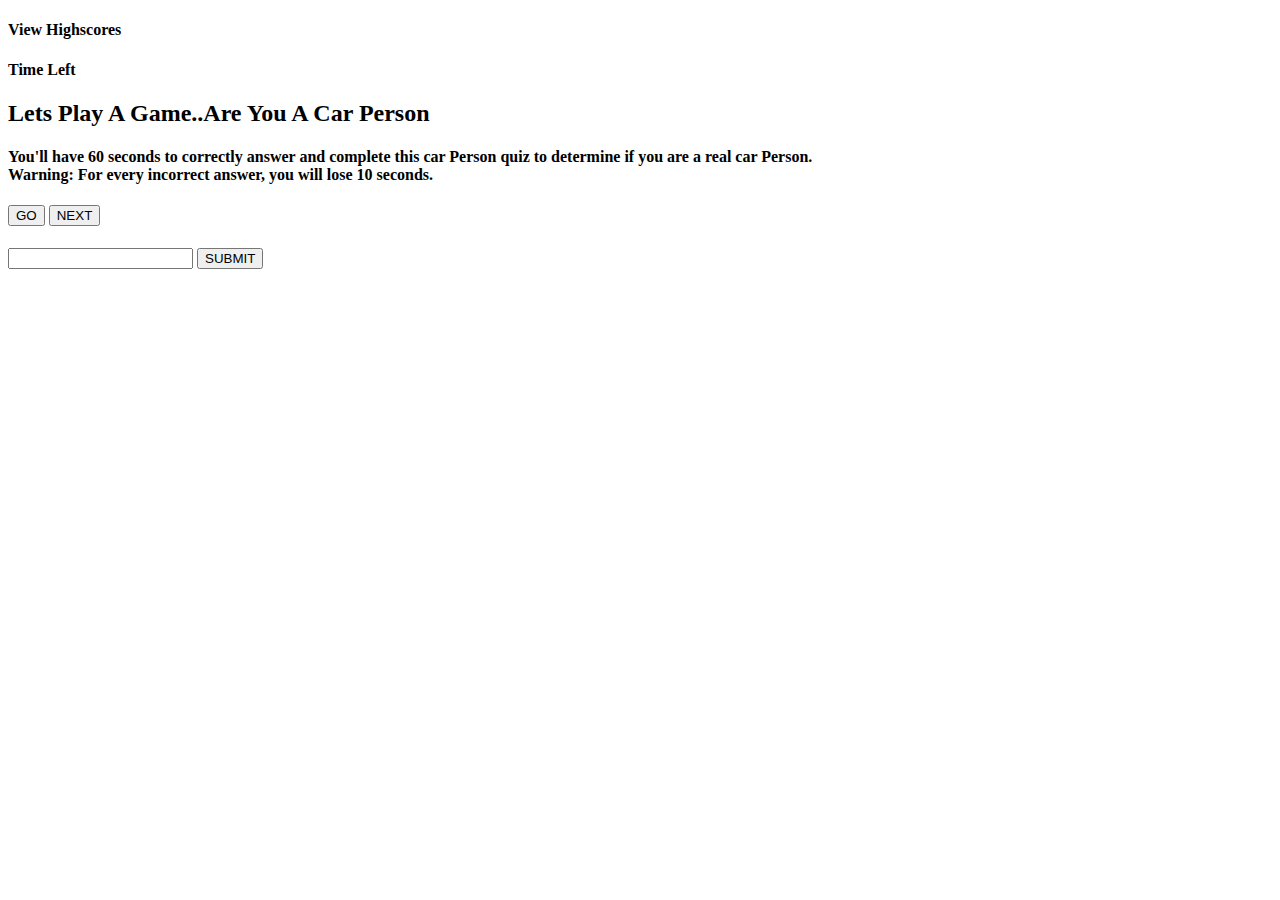
==== index.html @ 292de989 "css and folder changes" ====
<!DOCTYPE html>
<html lang="en">
<head>
    <meta charset="UTF-8">
    <meta http-equiv="X-UA-Compatible" content="IE=edge">
    <meta name="viewport" content="width=device-width, initial-scale=1.0">
    <link rel="stylesheet" href="./assets/css/styles.css">
    <link rel="stylesheet" href="./assets/css/reset.css">
    <title>Are You A Car Person</title>
</head>

<body>
    <header>
        <div class="scores">
            <h4>View Highscores</h4>
        </div>
        <div class="timer-text">
            <h4>Time Left</h4>
            <div class="timer-count"></div>
        </div>
    </header>

    <div class="container">
        <div class="instructions">
            <h2 class="main-first-text">Lets Play A Game..Are You A Car Person</h2>
            <h4 class="main-second-text">You'll have 60 seconds to correctly answer and complete this car Person quiz to determine if you are a real car Person.<br>
                Warning: For every incorrect answer, you will lose 10 seconds.
            </h4>
        </div>
    
        <div id="question-container" class="hide">
            <div id="question"></div>
            <div id="answer-btns" class="btn-grid"></div>
        </div>

        <div class="controls">
            <button id="start-btn" class="control-btn">GO</button>
            <button id="next-btn" class="control-btn hide">NEXT</button>
        </div>

        <div id="form" class="hide">
            <h4 id="submit-score-text"></h4>
            <input id="user-initials">
            <button id="high-score-btn" class="btn">SUBMIT</button>
        </div>
    </div>

    <div class="highscores hide">
        <ul id="scores-list"></ul>
    </div>

    <script src="./js/script.js"></script>
</body>
</html>
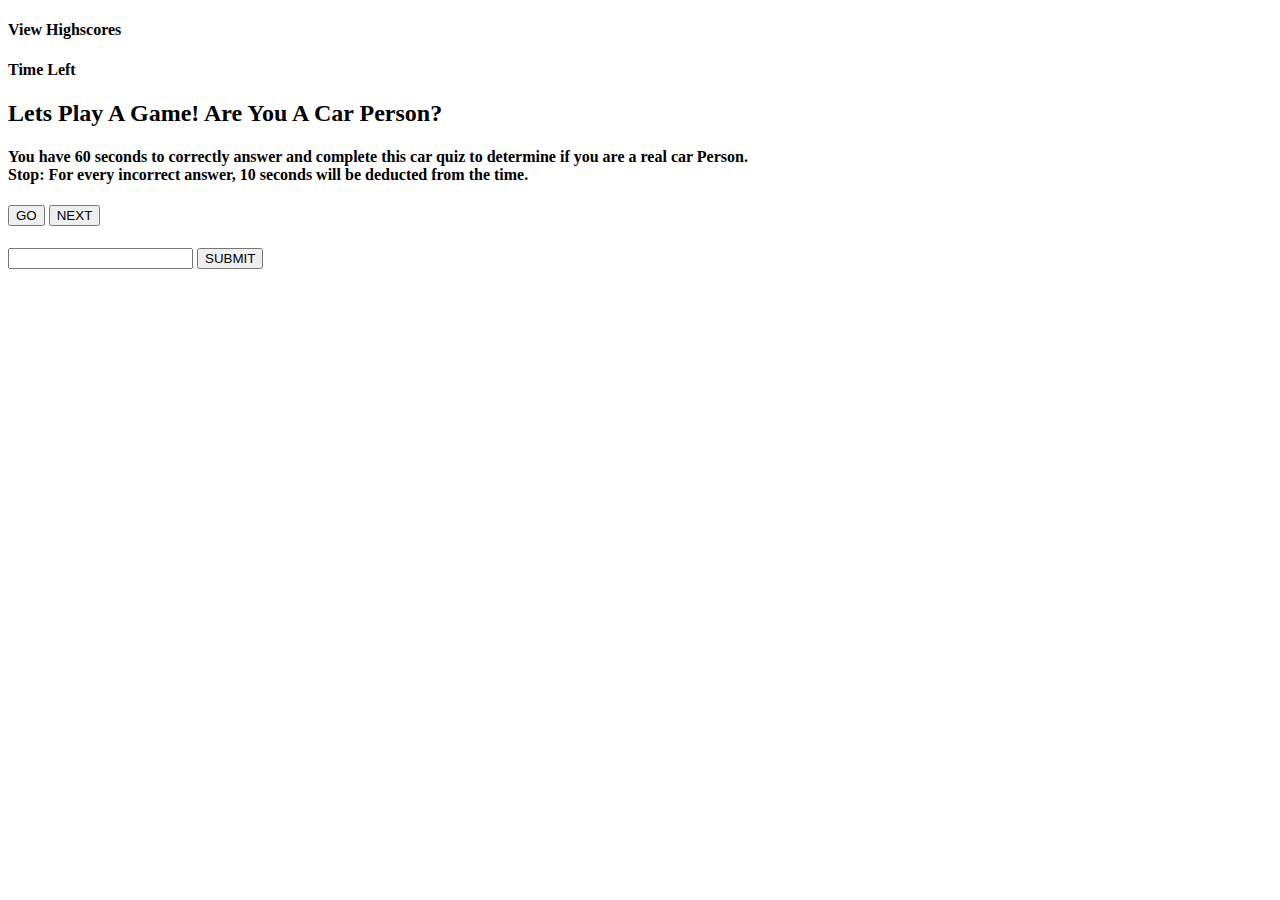
==== commit fbcada1c: "css edits" ====
--- a/index.html
+++ b/index.html
@@ -22,9 +22,9 @@
 
     <div class="container">
         <div class="instructions">
-            <h2 class="main-first-text">Lets Play A Game..Are You A Car Person</h2>
-            <h4 class="main-second-text">You'll have 60 seconds to correctly answer and complete this car Person quiz to determine if you are a real car Person.<br>
-                Warning: For every incorrect answer, you will lose 10 seconds.
+            <h2 class="main-first-text">Lets Play A Game! Are You A Car Person?</h2>
+            <h4 class="main-second-text">You have 60 seconds to correctly answer and complete this car quiz to determine if you are a real car Person.<br>
+                Stop: For every incorrect answer, 10 seconds will be deducted from the time.
             </h4>
         </div>
     
@@ -49,6 +49,7 @@
         <ul id="scores-list"></ul>
     </div>
 
-    <script src="./js/script.js"></script>
+    
 </body>
+<script src="./js/script.js"></script>
 </html>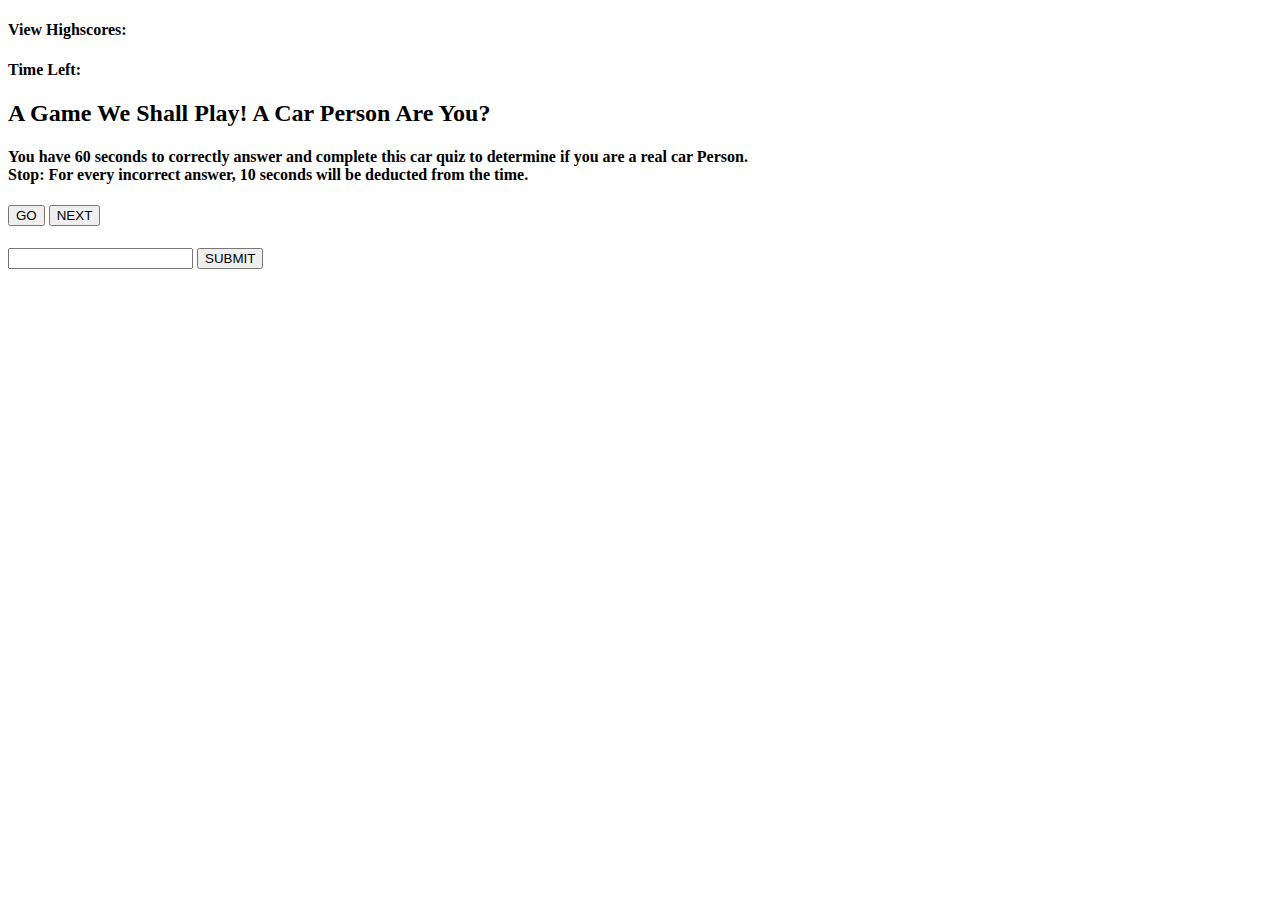
==== commit 2b5334e9: "java Script updates and html" ====
--- a/index.html
+++ b/index.html
@@ -12,24 +12,24 @@
 <body>
     <header>
         <div class="scores">
-            <h4>View Highscores</h4>
+            <h4>View Highscores:</h4>
         </div>
         <div class="timer-text">
-            <h4>Time Left</h4>
+            <h4>Time Left:</h4>
             <div class="timer-count"></div>
         </div>
     </header>
 
     <div class="container">
         <div class="instructions">
-            <h2 class="main-first-text">Lets Play A Game! Are You A Car Person?</h2>
+            <h2 class="main-first-text">A Game We Shall Play! A Car Person Are You?</h2>
             <h4 class="main-second-text">You have 60 seconds to correctly answer and complete this car quiz to determine if you are a real car Person.<br>
                 Stop: For every incorrect answer, 10 seconds will be deducted from the time.
             </h4>
         </div>
     
         <div id="question-container" class="hide">
-            <div id="question"></div>
+            <div id="questions"></div>
             <div id="answer-btns" class="btn-grid"></div>
         </div>
 
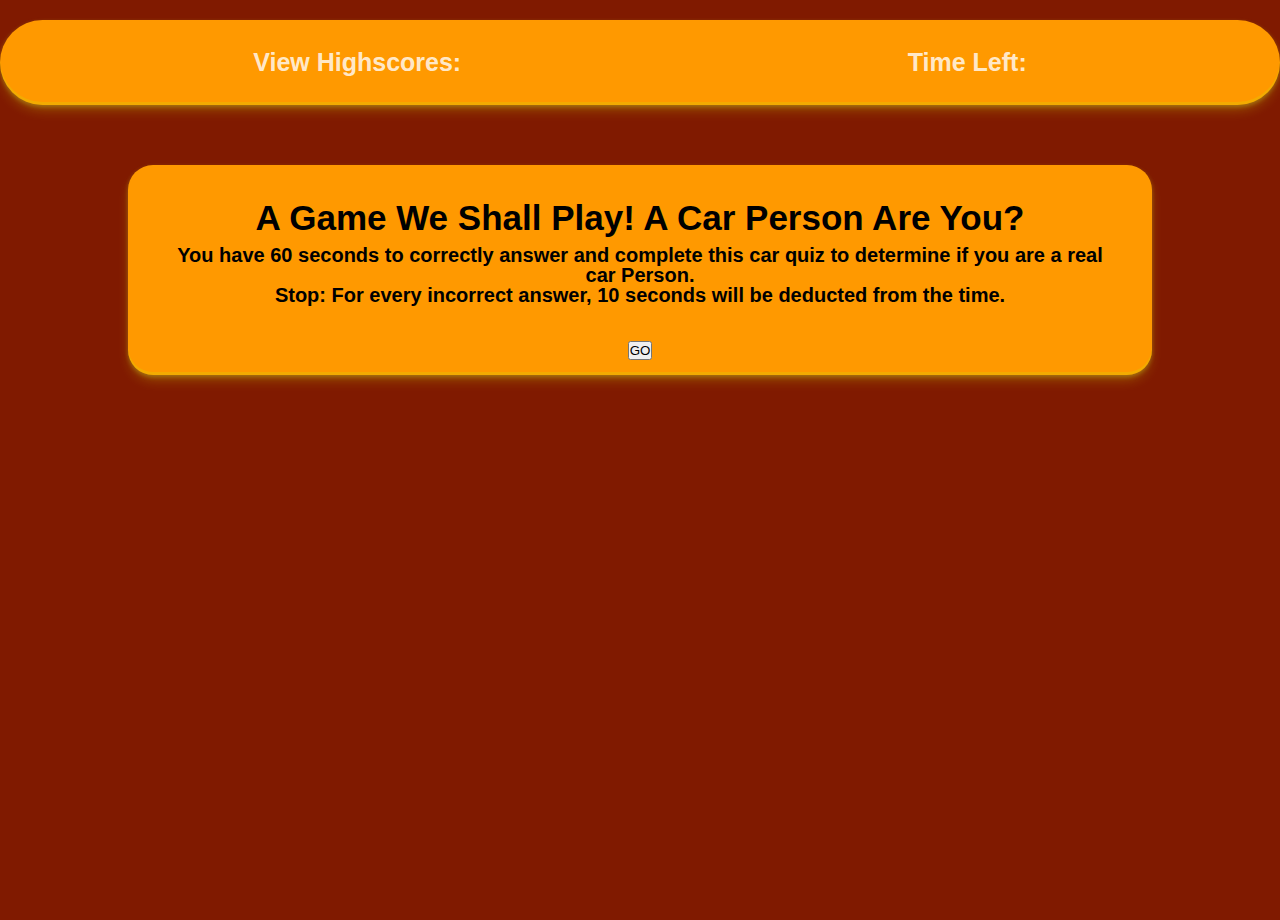
==== commit f412be18: "more html and css folder structer edits" ====
--- a/index.html
+++ b/index.html
@@ -4,8 +4,8 @@
     <meta charset="UTF-8">
     <meta http-equiv="X-UA-Compatible" content="IE=edge">
     <meta name="viewport" content="width=device-width, initial-scale=1.0">
-    <link rel="stylesheet" href="./assets/css/styles.css">
-    <link rel="stylesheet" href="./assets/css/reset.css">
+    <link rel="stylesheet" href="./assets/reset.css">
+    <link rel="stylesheet" href="./assets/styles.css">
     <title>Are You A Car Person</title>
 </head>
 
--- a/assets/styles.css
+++ b/assets/styles.css
@@ -0,0 +1,106 @@
+:root {
+    --primary: #801a00;
+    --secondary: rgb(198, 218, 221);
+    --third: #ff9900;
+    --text: #ffffffce;
+    --correct: #B1CC74;
+    --wrong: #ff3300;
+}
+
+body {
+    padding: 0;
+    margin: 0;
+    width: 100vw;
+    height: 100vh;
+    background: var(--primary);
+}
+
+header {
+    display: flex;
+    color: var(--text);
+    flex-direction: row;
+    justify-content: space-around;
+    align-items: center;
+    background-color: var(--third);
+    padding: 30px;
+    border-radius: 50px;
+    margin-top: 20px;
+    box-shadow: rgba(189, 186, 37, 0.4) 0px 2px 4px, rgba(226, 230, 14, 0.3) 0px 7px 13px -3px, rgba(193, 245, 4, 0.2) 0px -3px 0px inset;
+    font-size: 25px;
+}
+
+.container {
+    display: block;
+    margin: 60px auto;
+    text-align: center;
+    font-size: 35px;
+    box-shadow: rgba(189, 186, 37, 0.4) 0px 2px 4px, rgba(226, 230, 14, 0.3) 0px 7px 13px -3px, rgba(193, 245, 4, 0.2) 0px -3px 0px inset;
+    transition: 0.3s;
+    width: 80vw;
+    background-color: var(--third);
+    padding: 15px;
+    border-radius: 25px;
+}
+
+.instructions {
+    margin: 20px;
+}
+
+.main-second-text {
+    font-size: 20px;
+    margin-top: 10px;
+}
+
+.btn-grid {
+    display: grid;
+    grid-template-columns: repeat(2, auto);
+    gap: 10px;
+    margin: 20px 0;
+}
+
+.btn {
+    background: var(--secondary);
+    padding: 5px 10px;
+    border: 1px solid var(--secondary);
+    outline: none;
+    font-weight: bolder;
+    box-shadow: rgba(0, 0, 0, 0.4) 0px 2px 4px, rgba(0, 0, 0, 0.3) 0px 7px 13px -3px, rgba(0, 0, 0, 0.2) 0px -3px 0px inset;
+}
+
+.btn:hover {
+    border-color: var(--text);
+}
+
+.btn.correct {
+    background-color: var(--correct);
+    color: 000000;
+}
+
+.btn.wrong {
+    background: radial-gradient(circle, rgb(198, 218, 221) 0%, rgba(143, 141, 139, 0.954) 100%);
+    border-radius: 8px;
+    color: 000000;
+    cursor: pointer;
+    font-size: 30px;
+    letter-spacing: 0.21px;
+    line-height: 16px;
+    /* max-width: 255px; */
+    padding: 15px 40px;
+    text-align: center;
+    transition-duration: 0.15s;
+    transition-property: background-color;
+    transition-timing-function: linear;
+    margin-top: 0.6em;
+    box-shadow: rgba(0, 0, 0, 0.4) 0px 2px 4px, rgba(0, 0, 0, 0.3) 0px 7px 13px -3px, rgba(0, 0, 0, 0.2) 0px -3px 0px inset;
+}
+
+
+
+#enter-score-text{
+    font-size: 22px;
+    margin-top: 0.5em;
+}
+
+.hide {
+    display: none;
+}